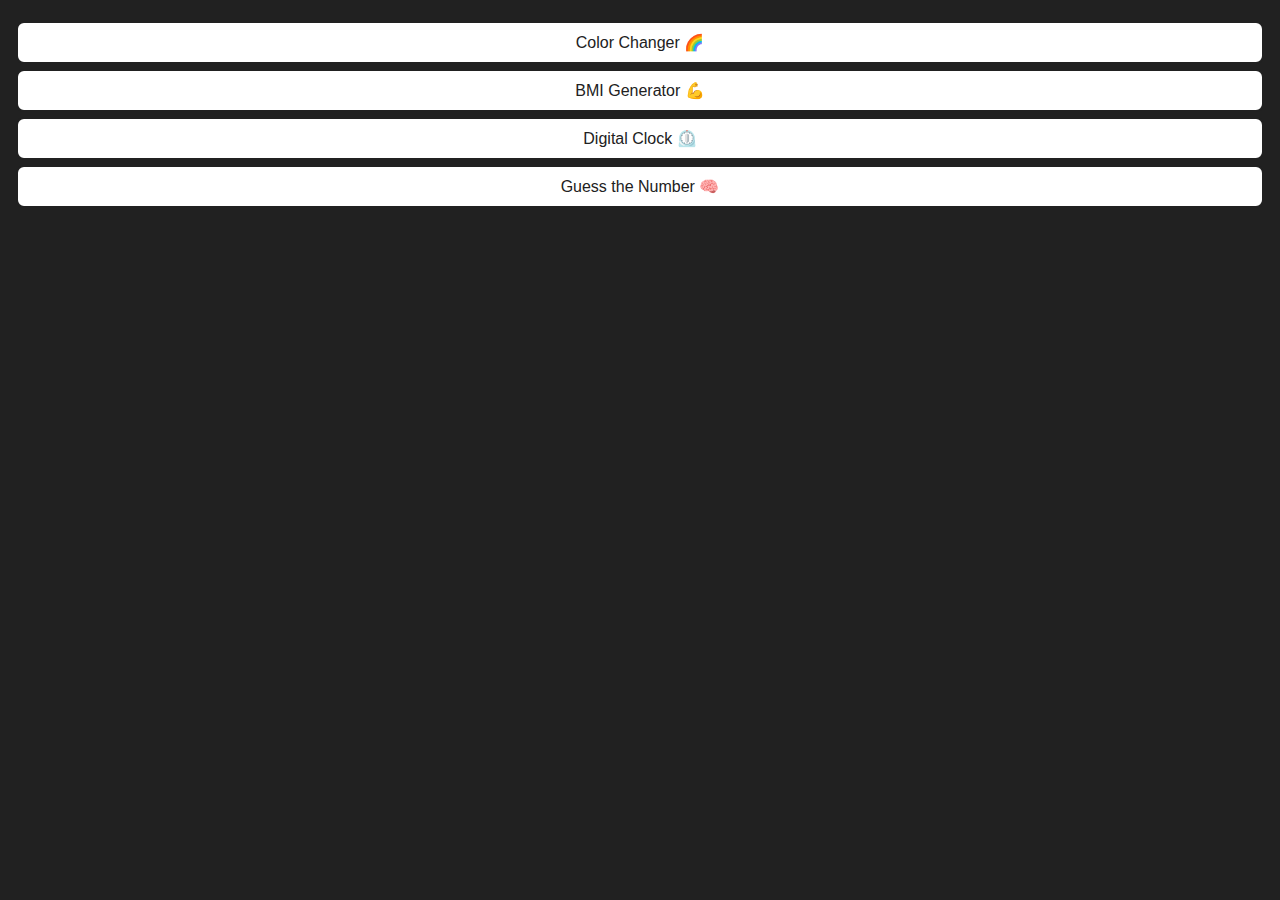
==== Projects/index.html @ 9d0b5bd6 "color scheme changer" ====
<!DOCTYPE html>
<html lang="en">
<head>
    <meta charset="UTF-8">
    <meta name="viewport" content="width=device-width, initial-scale=1.0">
    <link rel="stylesheet" href="style.css">
    <title>Home</title>
</head>
<body style="background-color: #212121; color: #fff; ">
    <main>
        <div class="projects">
            <a class="project-link" href="./colorChanger/index.html">Color Changer 🌈</a>
            <a class="project-link" href="">BMI Generator 💪</a>
            <a class="project-link" href="">Digital Clock ⏲️</a>
            <a class="project-link" href="">Guess the Number 🧠</a> 
        </div>
    </main>
</body>
</html>
---- Projects/style.css ----
*{
    box-sizing: border-box;
}

body{
    margin: 0;
    font-family: sans-serif;
    color: black;
    background-color: white;
}

a{
    display: inline-block;
    min-width: 9rem;
    padding: 0.5rem;
    border-radius: 0.2rem;
    border: solid 1px rgb(22, 22, 22);
    text-align: center;
    text-decoration: none;
    counter-reset: #1b1b1b;
}

main{
    padding: 1rem;
}

.projects{
    display: flex;
    flex-direction: column;
}

.project-link{
    background-color: #fff;
    padding: 10px 30px;
    border-radius: 8px;
    color: #212121;
    text-decoration: none;
    border: 2px solid #212121;
    margin-top: 5px;
}
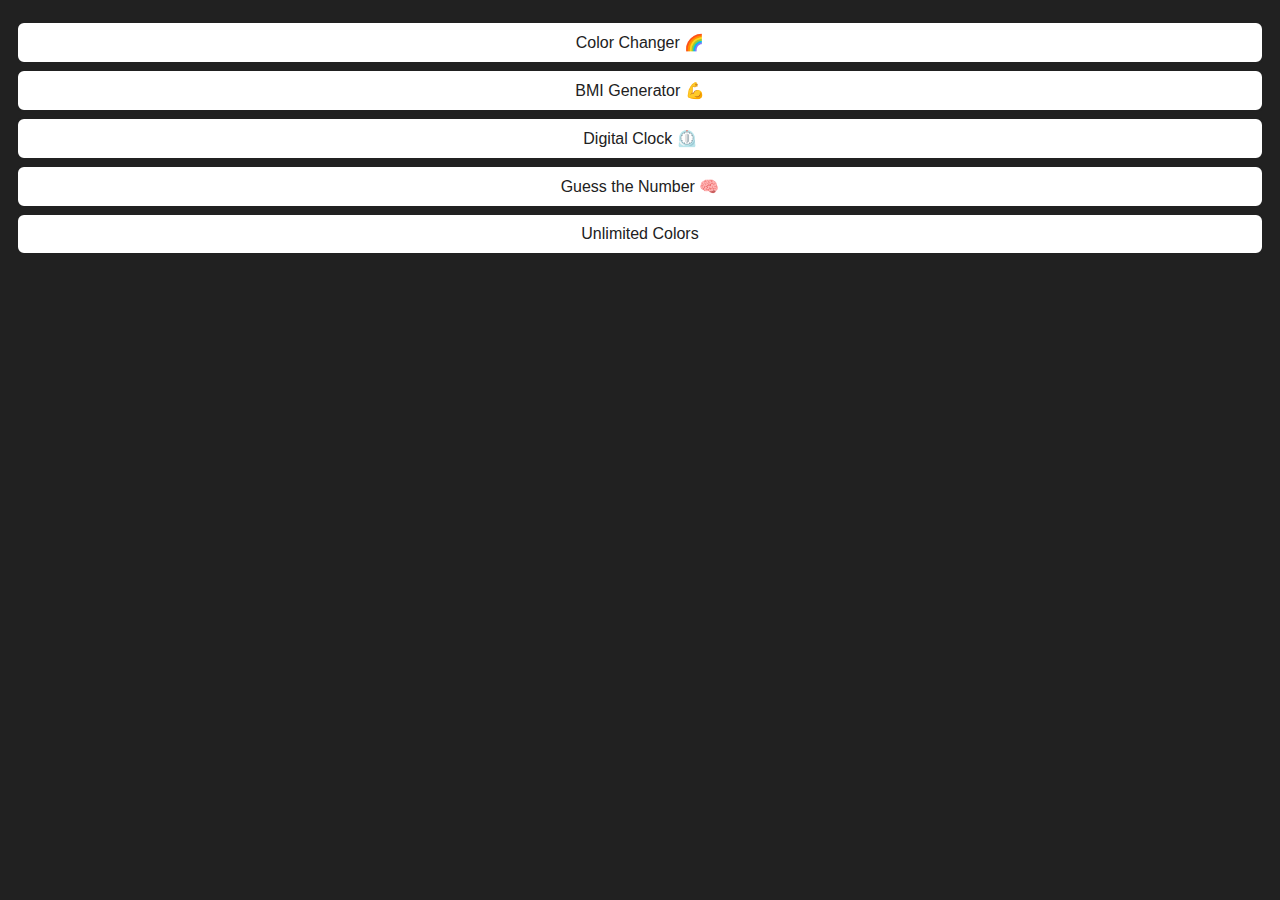
==== commit 7f4bdce1: "project : change bg colors using setInterval" ====
--- a/Projects/index.html
+++ b/Projects/index.html
@@ -10,9 +10,10 @@
     <main>
         <div class="projects">
             <a class="project-link" href="./colorChanger/index.html">Color Changer 🌈</a>
-            <a class="project-link" href="">BMI Generator 💪</a>
-            <a class="project-link" href="">Digital Clock ⏲️</a>
-            <a class="project-link" href="">Guess the Number 🧠</a> 
+            <a class="project-link" href="./bmiGenerate/index.html">BMI Generator 💪</a>
+            <a class="project-link" href="./digitalClock/index.html">Digital Clock ⏲️</a>
+            <a class="project-link" href="./guessNumber/index.html">Guess the Number 🧠</a> 
+            <a class="project-link" href="./unlimitedColors/index.html">Unlimited Colors</a> 
         </div>
     </main>
 </body>
